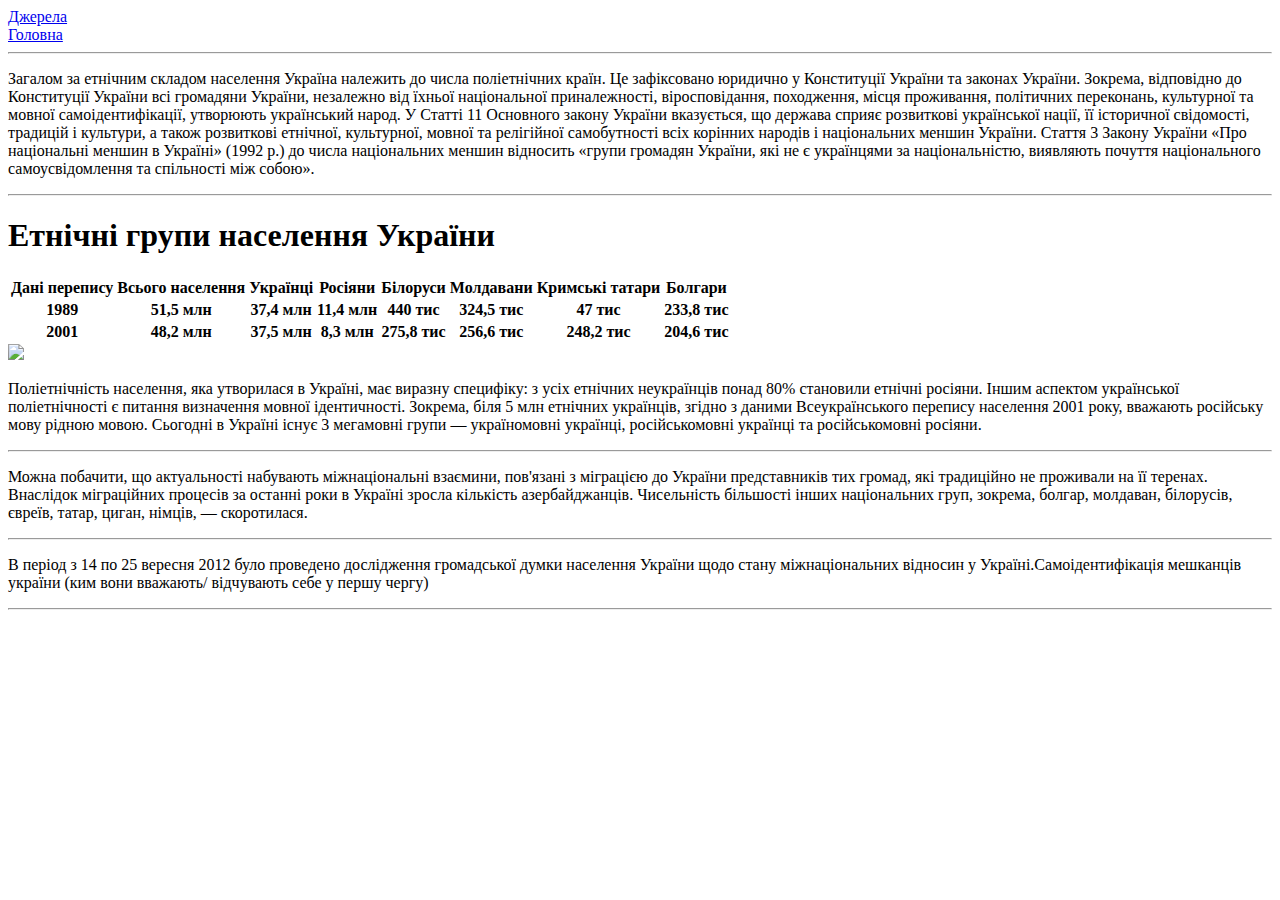
==== index.html @ 667553d7 "Add files via upload" ====
<!DOCTYPE html>
<html>

<head>
    <link rel="preconnect" href="https://fonts.googleapis.com">
    <link rel="preconnect" href="https://fonts.gstatic.com" crossorigin>
    <link href="https://fonts.googleapis.com/css2?family=Oswald:wght@700&display=swap" rel="stylesheet">
    <meta charset="utf-8">
    <meta name="viewport" content="width=device-width, initial-scale=1">
    <title>Міжнаціональні відносини в Україні. Українська діаспора</title>
    <link rel="stylesheet" type="text/css" href="/school-proj/style.css">
    
</head>

<body>
    <header>
        <div class="out_header">
            <div class="inner_header">
                <div class="links_header">
                    <a href="links.html">Джерела</a>
                </div>
                <div class="links_header">
                    <a href="index.html">Головна</a>
                </div>
            </div>
        </div>
    </header>
    <div class="content">
        <div class="content_inner">
            <hr id="first">
            <div class="content_nice">
                <p>Загалом за етнічним складом населення
                    Україна належить до числа поліетнічних
                    країн. Це зафіксовано юридично у
                    Конституції України та законах України.
                    Зокрема, відповідно до Конституції
                    України всі громадяни України, незалежно
                    від їхньої національної приналежності,
                    віросповідання, походження, місця проживання,
                    політичних переконань, культурної та мовної самоідентифікації, утворюють український народ.
                    У Статті 11 Основного закону України вказується, що держава сприяє розвиткові української нації, її
                    історичної свідомості, традицій і культури, а також розвиткові етнічної, культурної, мовної та
                    релігійної самобутності всіх корінних народів і національних меншин України. Стаття 3 Закону України
                    «Про національні меншин в Україні» (1992 р.) до числа національних меншин відносить «групи громадян
                    України, які не є українцями за національністю, виявляють почуття національного самоусвідомлення та
                    спільності між собою».</p>
            </div>
            <hr id="second">
            <div class="second_block">
                <h1 class="text_second">Етнічні групи населення України</h1>
                <table class="content_table">
                    <tr>
                        <th>
                            Дані перепису
                        </th>
                        <th>
                            Всього населення
                        </th>
                        <th>
                            Українці
                        </th>
                        <th>
                            Росіяни
                        </th>
                        <th>
                            Білоруси
                        </th>
                        <th>
                            Молдавани
                        </th>
                        <th>
                            Кримські татари
                        </th>
                        <th>
                            Болгари
                        </th>
                    </tr>
                    <tr>
                        <th>
                            1989
                        </th>
                        <th>
                            51,5 млн
                        </th>
                        <th>
                            37,4 млн
                        </th>
                        <th>
                            11,4 млн
                        </th>
                        <th>
                            440 тис
                        </th>
                        <th>
                            324,5 тис
                        </th>
                        <th>
                            47 тис
                        </th>
                        <th>
                            233,8 тис
                        </th>
                    </tr>
                    <tr>
                        <th>
                            2001
                        </th>
                        <th>
                            48,2 млн
                        </th>
                        <th>
                            37,5 млн
                        </th>
                        <th>
                            8,3 млн
                        </th>
                        <th>
                            275,8 тис
                        </th>
                        <th>
                            256,6 тис
                        </th>
                        <th>
                            248,2 тис
                        </th>
                        <th>
                            204,6 тис
                        </th>
                    </tr>

                </table>
                <img src="https://naurok.com.ua/uploads/files/41105/232778/248757_images/3.jpg" class="img_content">
            <div class="content_nice">
                <p>
                    Поліетнічність населення, яка утворилася в Україні, має виразну специфіку: з усіх етнічних
                    неукраїнців понад 80% становили етнічні росіяни. Іншим аспектом української поліетнічності є питання
                    визначення мовної ідентичності. Зокрема, біля 5 млн етнічних українців, згідно з даними
                    Всеукраїнського перепису населення 2001 року, вважають російську мову рідною мовою. Сьогодні в
                    Україні існує 3 мегамовні групи — україномовні українці, російськомовні українці та російськомовні
                    росіяни.
                </p>
            </div>
            <hr id="third">
            <div class="content_nice">
                <p>
                    Можна побачити, що актуальності набувають міжнаціональні взаємини, пов'язані з міграцією до України
                    представників тих громад, які традиційно не проживали на її теренах. Внаслідок міграційних процесів
                    за останні роки в Україні зросла кількість азербайджанців. Чисельність більшості інших національних
                    груп, зокрема, болгар, молдаван, білорусів, євреїв, татар, циган, німців, — скоротилася.
                </p>
            </div>
            <hr>
            <div class="content_nice">
                <p>
                    В період з 14 по 25 вересня 2012 було проведено дослідження громадської думки населення України щодо
                    стану міжнаціональних відносин у Україні.Самоідентифікація мешканців україни (ким вони вважають/
                    відчувають себе у першу чергу)
                </p>
            </div>
            <hr class="padding_end">
        </div>
    </div>
</body>

</html>
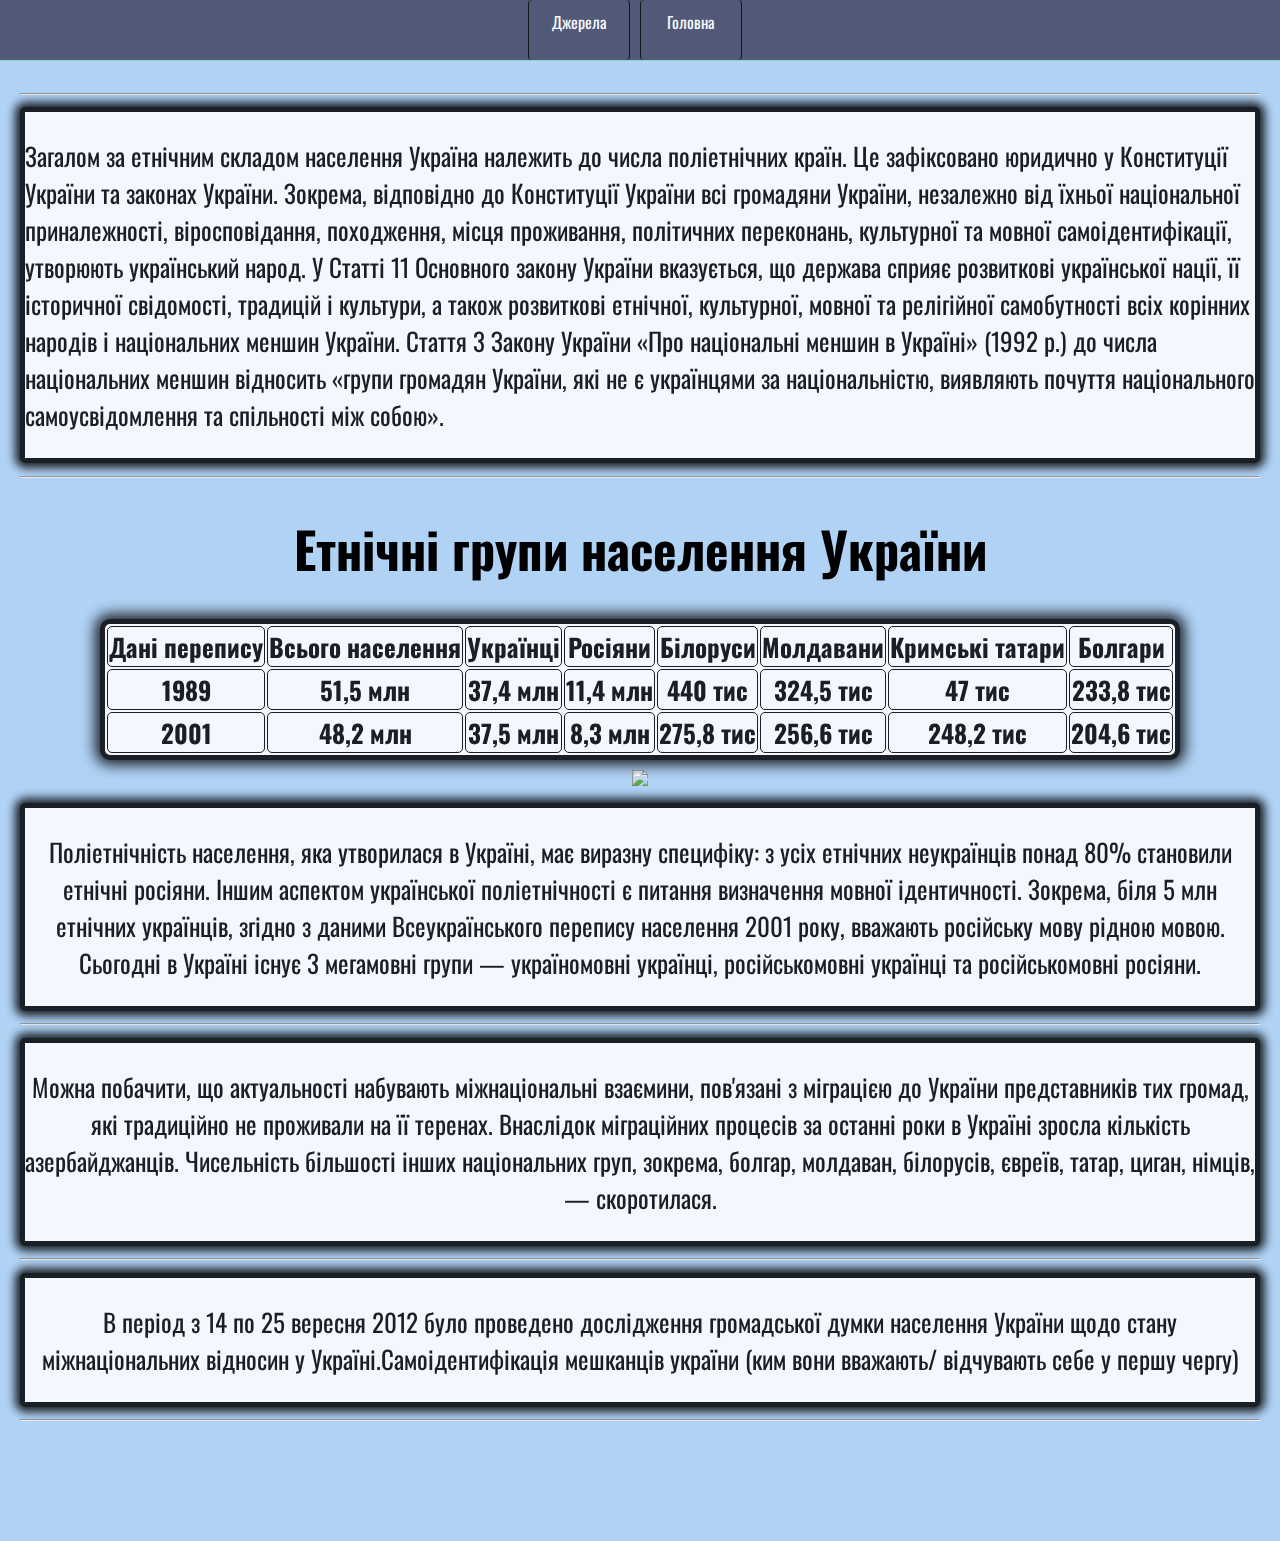
==== commit c9ac3bd0: "Update index.html" ====
--- a/index.html
+++ b/index.html
@@ -8,7 +8,7 @@
     <meta charset="utf-8">
     <meta name="viewport" content="width=device-width, initial-scale=1">
     <title>Міжнаціональні відносини в Україні. Українська діаспора</title>
-    <link rel="stylesheet" type="text/css" href="/school-proj/style.css">
+    <link rel="stylesheet" type="text/css" href="style.css">
     
 </head>
 
@@ -162,4 +162,4 @@
     </div>
 </body>
 
-</html>+</html>
--- a/style.css
+++ b/style.css
@@ -0,0 +1,116 @@
+body {
+  margin: 0;
+  padding: 0;
+  background-color: rgb(175, 210, 245);
+  font-family: "Oswald", sans-serif;
+}
+
+header {
+  width: 100%;
+  height: 60px;
+  position: sticky;
+  top: 0;
+}
+
+header a {
+  display: flex;
+  justify-content: center;
+  color: rgb(255, 255, 255);
+  text-decoration: none;
+  margin-top: 10px;
+}
+
+.content_nice {
+  background-color: #fff;
+  opacity: 85%;
+  box-shadow: 0 0 10px 5px black;
+  border-radius: 5px;
+  border: 5px solid black;
+  margin-bottom: 5px;
+}
+
+.second_block {
+  text-align: center;
+}
+
+.out_header {
+  width: 100%;
+  height: 100%;
+  background-color: #494b6b;
+  opacity: 90%;
+}
+
+.inner_header {
+  color: rgb(143, 209, 184);
+  width: 100%;
+  height: 100%;
+  text-align: center;
+  display: flex;
+  justify-content: center;
+  border-bottom: 1px solid rgb(143, 209, 184);
+}
+
+.links_header {
+  height: 100%;
+  width: 100px;
+  border-left: 1px solid black;
+  border-right: 1px solid black;
+  border-radius: 4px;
+  margin-right: 10px;
+}
+
+/*-----------------------------------------*/
+
+.content {
+  display: flex;
+  justify-content: center;
+}
+
+.rofl {
+  text-decoration: none;
+}
+
+.content-links {
+  font-size: 30px;
+  background-color: rgb(175, 210, 245);
+  text-align: center;
+}
+
+.img_content {
+  margin-top: 10px;
+  margin-bottom: 10px;
+  text-align: center;
+}
+
+.content_table {
+  background-color: #fff;
+  opacity: 85%;
+  box-shadow: 0 0 14px 5px black;
+  text-align: center;
+  margin: auto;
+  border-radius: 10px;
+  border: 5px solid black;
+}
+
+.content_table tr th {
+  border: 1px solid black;
+  border-radius: 5px;
+}
+
+.content_inner {
+  background-color: rgb(175, 210, 245);
+  font-size: 25px;
+  padding: 20px;
+}
+
+.text_second {
+  text-align: center;
+}
+
+.padding_end {
+  margin-bottom: 100px;
+}
+
+.img_row {
+  width: 450px;
+}
